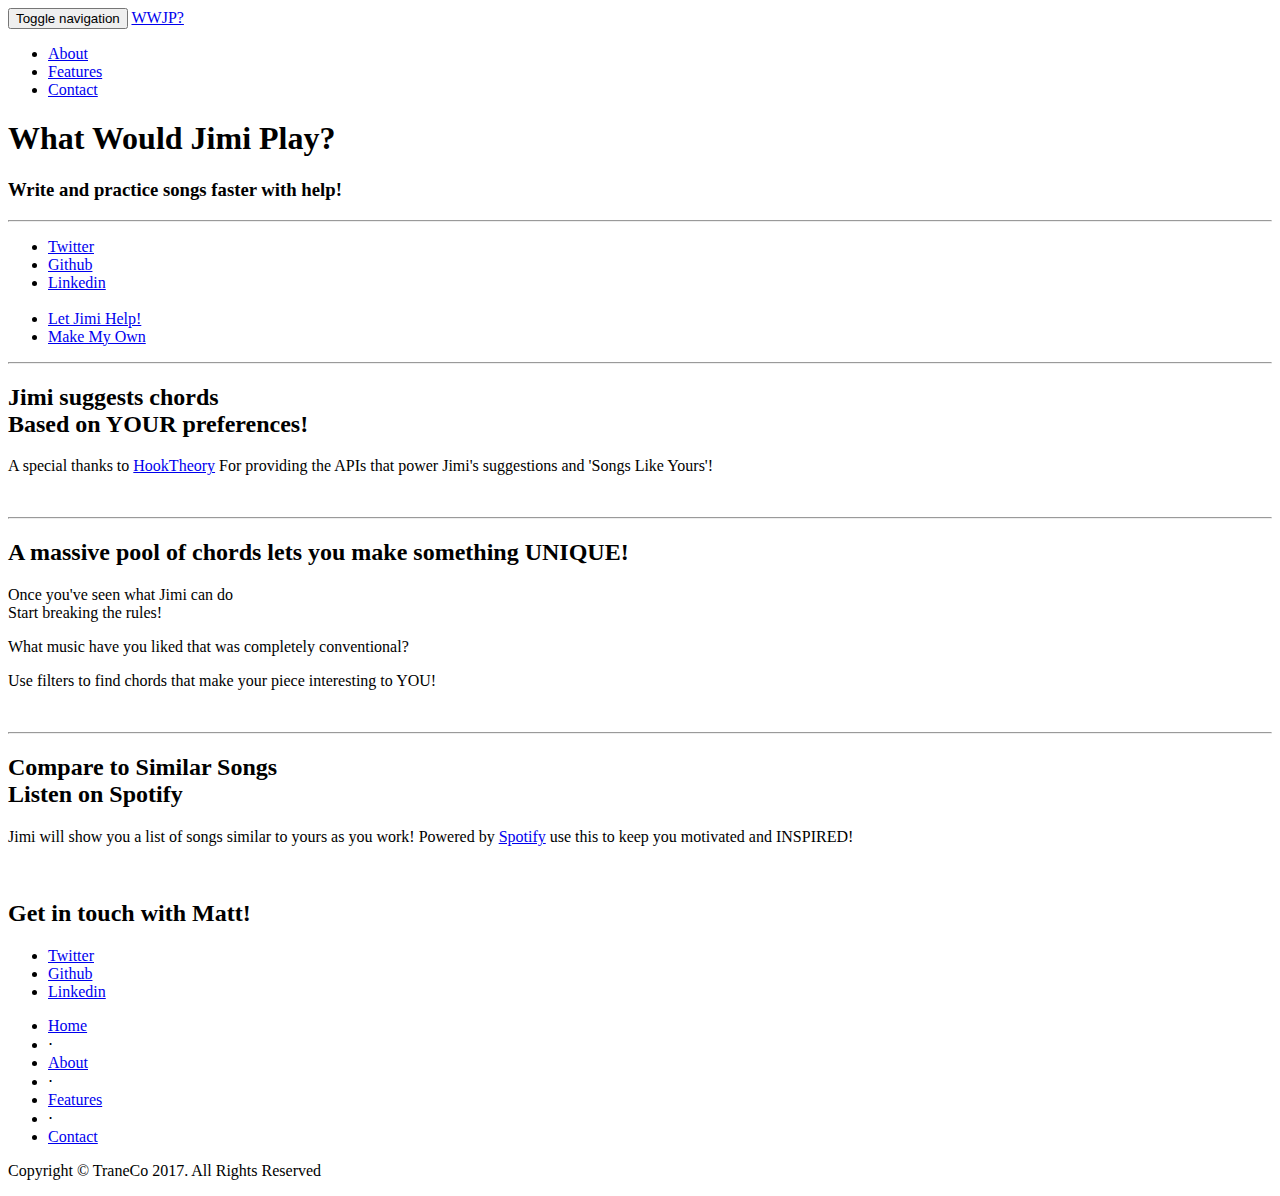
==== src/main/resources/static/index.html @ 4856ac0b "more fixes" ====
<!DOCTYPE html>
<html lang="en">

<head>

    <meta charset="utf-8">
    <meta http-equiv="X-UA-Compatible" content="IE=edge">
    <meta name="viewport" content="width=device-width, initial-scale=1">
    <meta name="description" content="">
    <meta name="author" content="">

    <title>WWJP? Assisted Songwriting and Practice Tools! </title>

    <!-- Bootstrap Core CSS -->
    <link href="css/bootstrap.min.css" rel="stylesheet">
    <!-- Custom CSS -->
    <link href="css/landing-page.css" rel="stylesheet">
    <!-- Custom Fonts -->
    <link href="font-awesome/css/font-awesome.min.css" rel="stylesheet" type="text/css">
    <link href="https://fonts.googleapis.com/css?family=Lato:300,400,700,300italic,400italic,700italic" rel="stylesheet" type="text/css">
</head>

<body>

    <!-- Navigation -->
    <nav class="navbar navbar-default navbar-fixed-top topnav" role="navigation">
        <div class="container topnav">
            <!-- Brand and toggle get grouped for better mobile display -->
            <div class="navbar-header">
                <button type="button" class="navbar-toggle" data-toggle="collapse" data-target="#bs-example-navbar-collapse-1">
                    <span class="sr-only">Toggle navigation</span>
                    <span class="icon-bar"></span>
                    <span class="icon-bar"></span>
                    <span class="icon-bar"></span>
                </button>
                <a class="navbar-brand topnav" href="#">WWJP?</a>
            </div>
            <!-- Collect the nav links, forms, and other content for toggling -->
            <div class="collapse navbar-collapse" id="bs-example-navbar-collapse-1">
                <ul class="nav navbar-nav navbar-right">
                    <li>
                        <a href="/project">About</a>
                    </li>
                    <li>
                        <a href="#features">Features</a>
                    </li>
                    <li>
                        <a href="#contact">Contact</a>
                    </li>
                </ul>
            </div>
            <!-- /.navbar-collapse -->
        </div>
        <!-- /.container -->
    </nav>


    <!-- Header -->
    <a name="about"></a>
    <div class="intro-header">
        <div class="container">

            <div class="row">
                <div class="col-lg-12">
                    <div class="intro-message">
                        <h1>What Would Jimi Play?</h1>
                        <h3>Write and practice songs faster with help!</h3>
                        <hr class="intro-divider">
                        <ul class="list-inline intro-social-buttons">
                            <li>
                                <a href="https://twitter.com/MattyTrane" class="btn btn-default btn-lg"><i class="fa fa-twitter fa-fw"></i> <span class="network-name">Twitter</span></a>
                            </li>
                            <li>
                                <a href="https://github.com/matto483" class="btn btn-default btn-lg"><i class="fa fa-github fa-fw"></i> <span class="network-name">Github</span></a>
                            </li>
                            <li>
                                <a href="https://www.linkedin.com/in/matt-germeyer-988b8383/" class="btn btn-default btn-lg"><i class="fa fa-linkedin fa-fw"></i> <span class="network-name">Linkedin</span></a>
                            </li>
                            <br/>
                            <li>
                                <a href="/project" class="btn btn-primary btn-lg" role="button" aria-disabled="true">Let Jimi Help!</a>
                            </li>
                            <li>
                                <a href="/projectMe" class="btn btn-danger btn-lg disabled" role="button" aria-disabled="true">Make My Own</a>
                            </li>
                        </ul>
                    </div>
                </div>
            </div>

        </div>
        <!-- /.container -->

    </div>
    <!-- /.intro-header -->

    <!-- Page Content -->

	<a  name="features"></a>
    <div class="content-section-a">

        <div class="container">
            <div class="row">
                <div class="col-lg-5 col-sm-4">
                    <hr class="section-heading-spacer">
                    <div class="clearfix"></div>
                    <h2 class="section-heading">Jimi suggests chords<br>Based on YOUR preferences!</h2>
                    <p class="lead">A special thanks to <a target="_blank" href="hooktheory.com/">HookTheory</a> For providing the APIs that power Jimi's suggestions and 'Songs Like Yours'!</p>
                </div>
                <div class="col-lg-5 col-lg-offset-2 col-sm-6">
                    <img class="img-responsive" src="img/watercolorJimi.jpg" alt="">
                </div>
            </div>

        </div>
        <!-- /.container -->

    </div>
    <!-- /.content-section-a -->

    <div class="content-section-b">

        <div class="container">

            <div class="row">
                <div class="col-lg-5 col-lg-offset-1 col-sm-push-5  col-sm-4">
                    <hr class="section-heading-spacer">
                    <div class="clearfix"></div>
                    <h2 class="section-heading">A massive pool of chords lets you make something UNIQUE!</h2>
                    <p class="lead">Once you've seen what Jimi can do  <br> Start breaking the rules! </p>

                    <p class="lead">What music have you liked that was completely conventional? </p>
                    <p class="lead">Use filters to find chords that make your piece interesting to YOU! </p>

                </div>
                <div class="col-lg-4 col-sm-pull-6  col-sm-7">
                    <img class="img-responsive" src="img/Page.jpg" alt="">
                </div>
            </div>

        </div>
        <!-- /.container -->

    </div>
    <!-- /.content-section-b -->

    <div class="content-section-a">

        <div class="container">

            <div class="row">
                <div class="col-lg-5 col-sm-6">
                    <hr class="section-heading-spacer">
                    <div class="clearfix"></div>
                    <h2 class="section-heading">Compare to Similar Songs<br>Listen on Spotify</h2>
                    <p class="lead">Jimi will show you a list of songs similar to yours as you work!  Powered by <a target="_blank" href="http://www.google.com/fonts">Spotify</a> use this to keep you motivated and INSPIRED! </p>
                </div>
                <div class="col-lg-5 col-lg-offset-2 col-sm-6">
                    <img class="img-responsive" src="img/Vinyl.jpg" alt="">
                </div>
            </div>

        </div>
        <!-- /.container -->

    </div>
    <!-- /.content-section-a -->

	<a  name="contact"></a>
    <div class="banner">

        <div class="container">

            <div class="row">
                <div class="col-lg-6">
                    <h2>Get in touch with Matt!</h2>
                </div>
                <div class="col-lg-6">
                    <ul class="list-inline banner-social-buttons">
                        <li>
                            <a href="https://twitter.com/MattyTrane" class="btn btn-default btn-lg"><i class="fa fa-twitter fa-fw"></i> <span class="network-name">Twitter</span></a>
                        </li>
                        <li>
                            <a href="https://github.com/matto483" class="btn btn-default btn-lg"><i class="fa fa-github fa-fw"></i> <span class="network-name">Github</span></a>
                        </li>
                        <li>
                            <a href="https://www.linkedin.com/in/matt-germeyer-988b8383/" class="btn btn-default btn-lg"><i class="fa fa-linkedin fa-fw"></i> <span class="network-name">Linkedin</span></a>
                        </li>
                    </ul>
                </div>
            </div>

        </div>
        <!-- /.container -->

    </div>
    <!-- /.banner -->

    <!-- Footer -->
    <footer>
        <div class="container">
            <div class="row">
                <div class="col-lg-12">
                    <ul class="list-inline">
                        <li>
                            <a href="#">Home</a>
                        </li>
                        <li class="footer-menu-divider">&sdot;</li>
                        <li>
                            <a href="#about">About</a>
                        </li>
                        <li class="footer-menu-divider">&sdot;</li>
                        <li>
                            <a href="#features">Features</a>
                        </li>
                        <li class="footer-menu-divider">&sdot;</li>
                        <li>
                            <a href="#contact">Contact</a>
                        </li>
                    </ul>
                    <p class="copyright text-muted small">Copyright &copy; TraneCo 2017. All Rights Reserved</p>
                </div>
            </div>
        </div>
    </footer>

    <!-- jQuery -->
    <script src="js/jquery.js"></script>

    <!-- Bootstrap Core JavaScript -->
    <script src="js/bootstrap.min.js"></script>

</body>

</html>
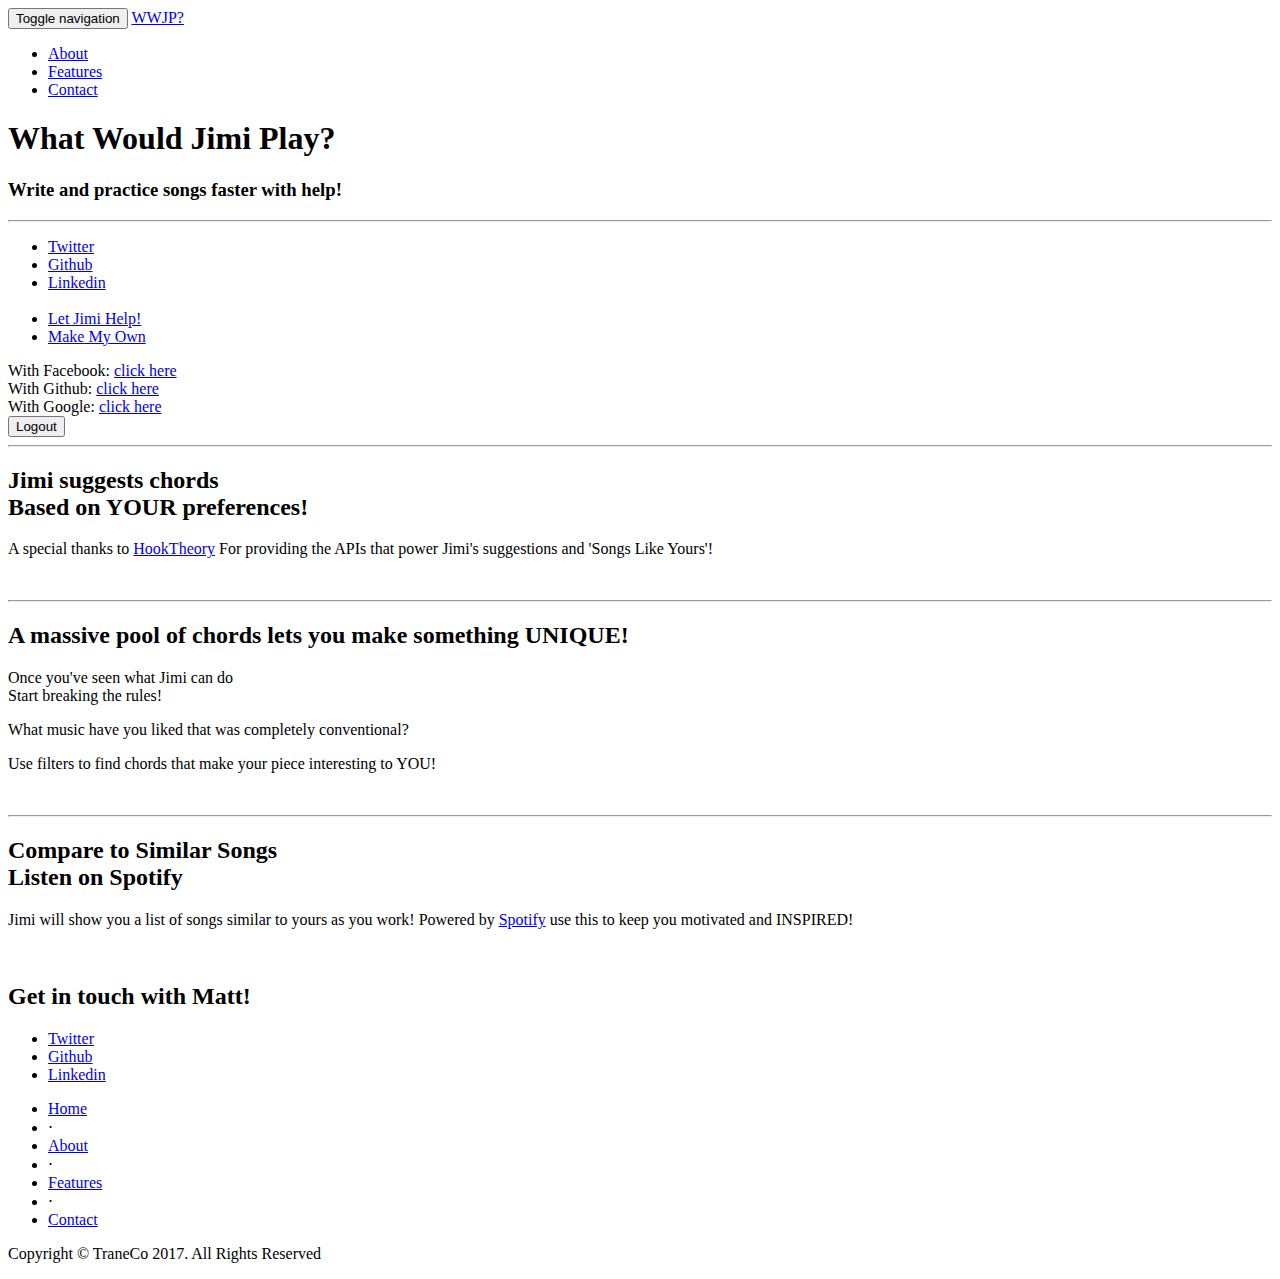
==== commit a4277306: "social login - Facebook" ====
--- a/src/main/resources/static/index.html
+++ b/src/main/resources/static/index.html
@@ -96,6 +96,23 @@
 
     <!-- Page Content -->
 
+    <div class="container">
+        <div>
+            With Facebook: <a href="/login/facebook">click here</a>
+        </div>
+        <div>
+            With Github: <a href="/login/github">click here</a>
+        </div>
+        <div>
+            With Google: <a href="/login/google">click here</a>
+        </div>
+        <div>
+            <form action="/logout" method="post">
+                <input type="submit" value="Logout"/>
+            </form>
+        </div>
+    </div>
+
 	<a  name="features"></a>
     <div class="content-section-a">
 
@@ -231,5 +248,4 @@
     <script src="js/bootstrap.min.js"></script>
 
 </body>
-
 </html>
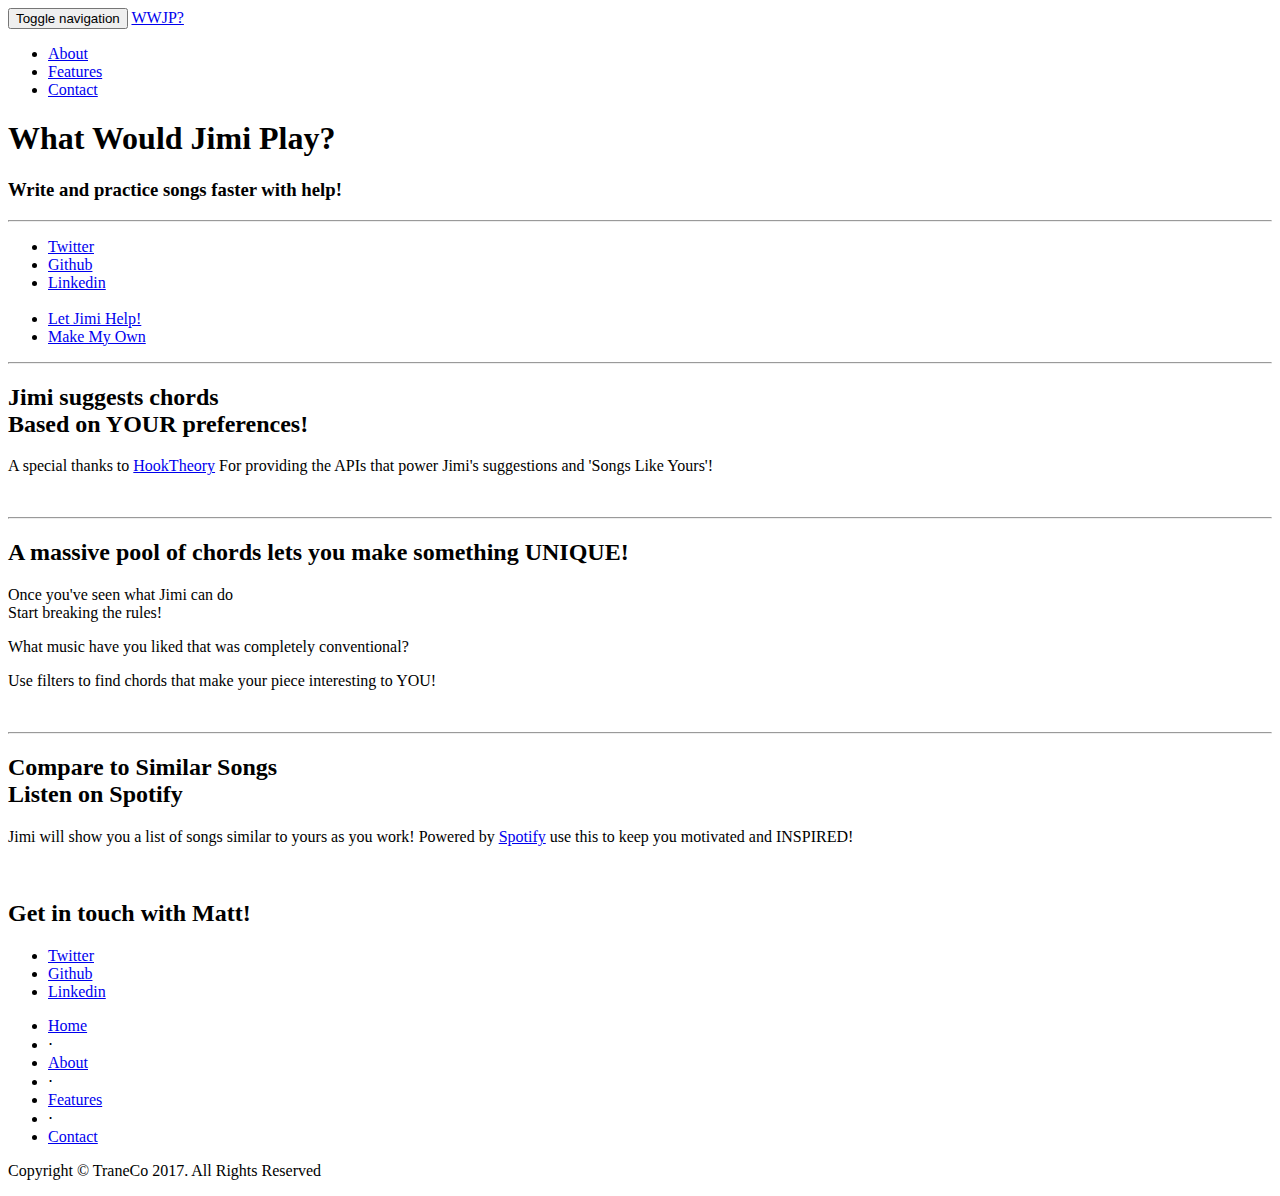
==== commit 2460e061: "socialLogin finished" ====
--- a/src/main/resources/static/index.html
+++ b/src/main/resources/static/index.html
@@ -53,8 +53,7 @@
         </div>
         <!-- /.container -->
     </nav>
-
-
+    
     <!-- Header -->
     <a name="about"></a>
     <div class="intro-header">
@@ -96,22 +95,7 @@
 
     <!-- Page Content -->
 
-    <div class="container">
-        <div>
-            With Facebook: <a href="/login/facebook">click here</a>
-        </div>
-        <div>
-            With Github: <a href="/login/github">click here</a>
-        </div>
-        <div>
-            With Google: <a href="/login/google">click here</a>
-        </div>
-        <div>
-            <form action="/logout" method="post">
-                <input type="submit" value="Logout"/>
-            </form>
-        </div>
-    </div>
+
 
 	<a  name="features"></a>
     <div class="content-section-a">
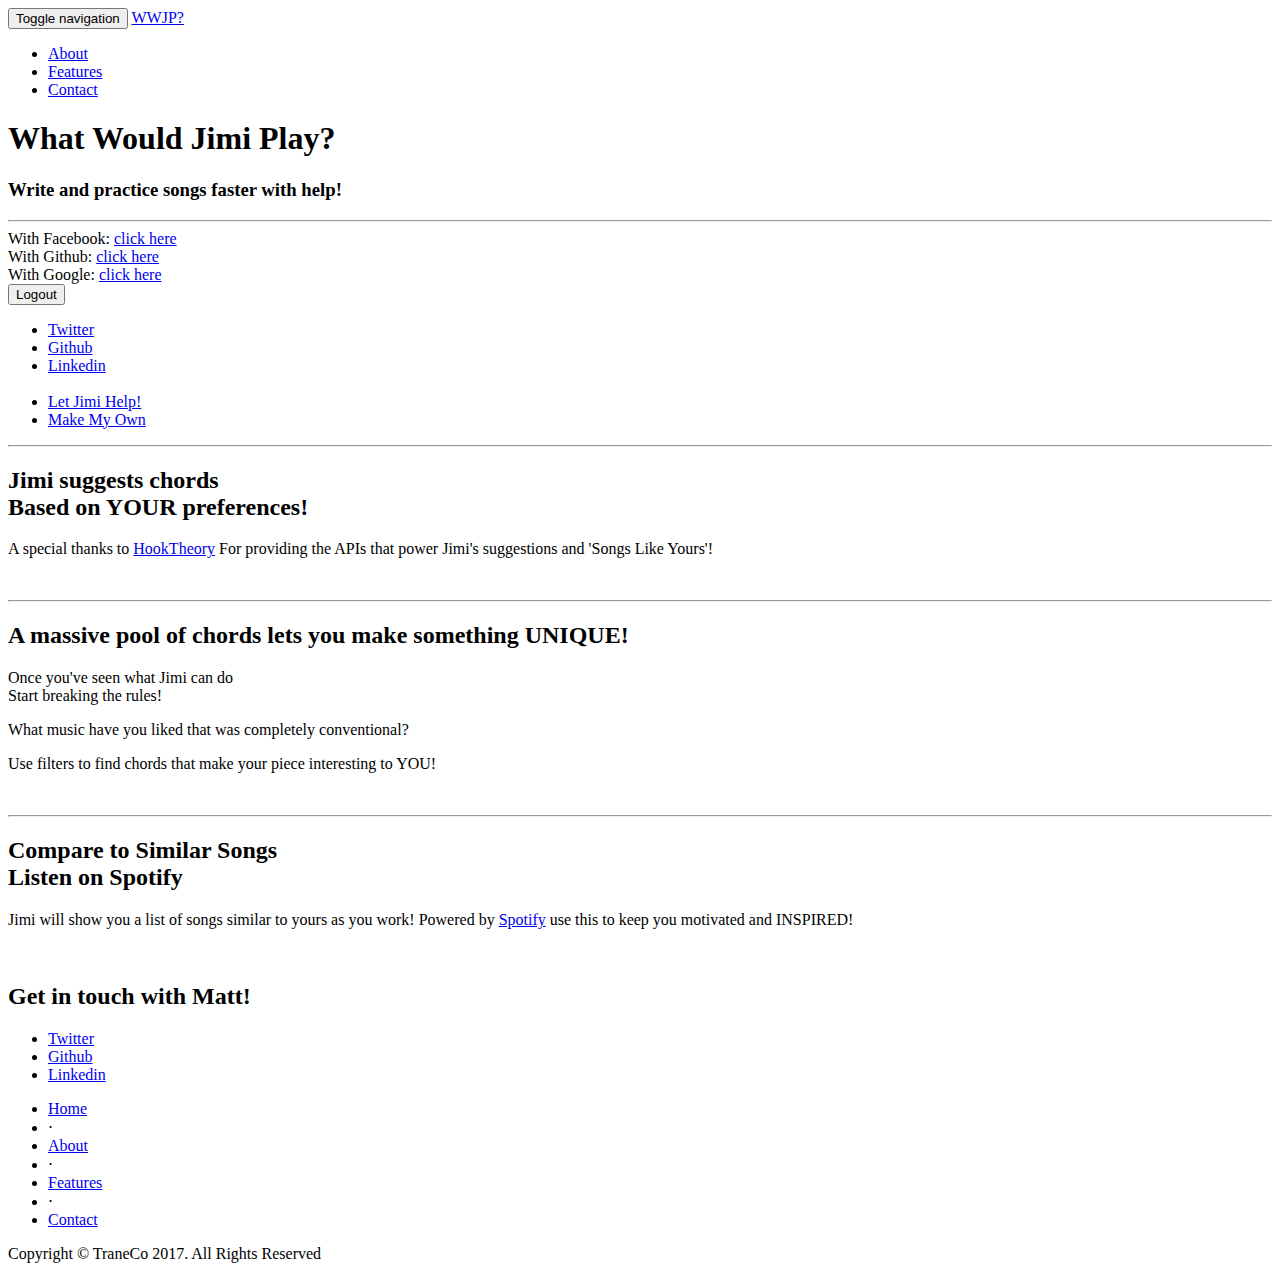
==== commit b6d74456: "name edit" ====
--- a/src/main/resources/static/index.html
+++ b/src/main/resources/static/index.html
@@ -53,7 +53,7 @@
         </div>
         <!-- /.container -->
     </nav>
-    
+
     <!-- Header -->
     <a name="about"></a>
     <div class="intro-header">
@@ -65,6 +65,23 @@
                         <h1>What Would Jimi Play?</h1>
                         <h3>Write and practice songs faster with help!</h3>
                         <hr class="intro-divider">
+                        <div class="container">
+                            <div>
+                                With Facebook: <a href="/login/facebook">click here</a>
+                            </div>
+                            <div>
+                                With Github: <a href="/login/github">click here</a>
+                            </div>
+                            <div>
+                                With Google: <a href="/login/google">click here</a>
+                            </div>
+                            <div>
+                                <form action="/logout" method="post">
+                                    <input type="submit" value="Logout"/>
+                                </form>
+                            </div>
+                        </div>
+
                         <ul class="list-inline intro-social-buttons">
                             <li>
                                 <a href="https://twitter.com/MattyTrane" class="btn btn-default btn-lg"><i class="fa fa-twitter fa-fw"></i> <span class="network-name">Twitter</span></a>
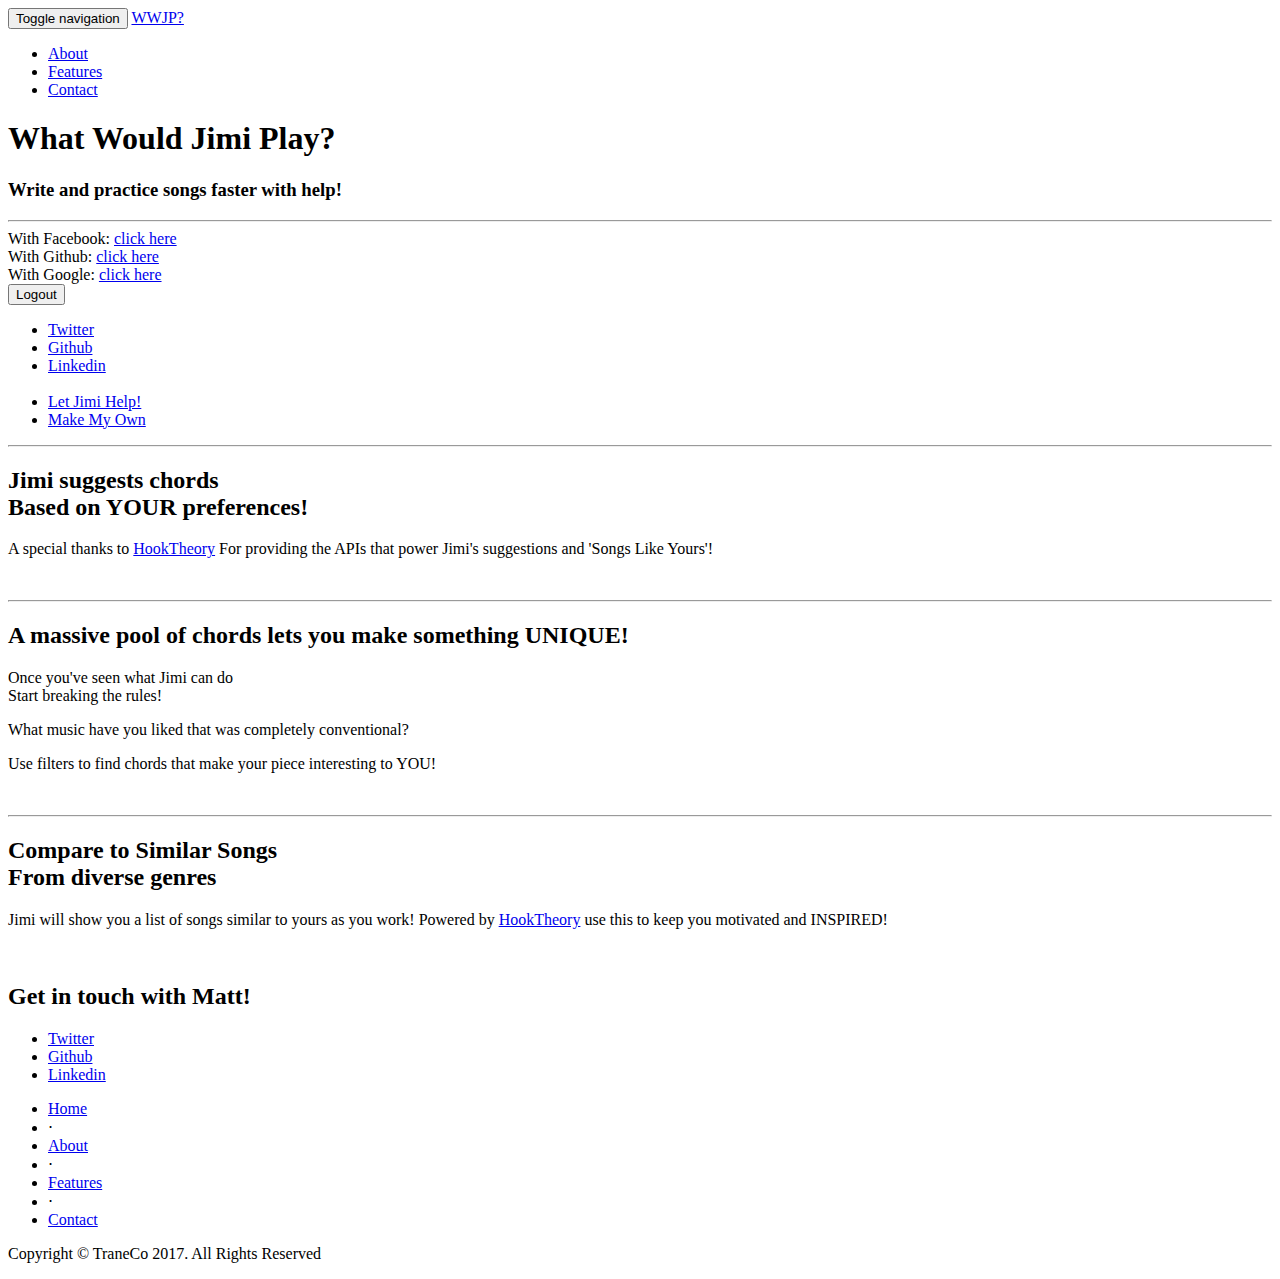
==== commit 16a4f340: "two page app" ====
--- a/src/main/resources/static/index.html
+++ b/src/main/resources/static/index.html
@@ -94,7 +94,7 @@
                             </li>
                             <br/>
                             <li>
-                                <a href="/project" class="btn btn-primary btn-lg" role="button" aria-disabled="true">Let Jimi Help!</a>
+                                <a href="project/key" class="btn btn-primary btn-lg" role="button" aria-disabled="true">Let Jimi Help!</a>
                             </li>
                             <li>
                                 <a href="/projectMe" class="btn btn-danger btn-lg disabled" role="button" aria-disabled="true">Make My Own</a>
@@ -170,8 +170,8 @@
                 <div class="col-lg-5 col-sm-6">
                     <hr class="section-heading-spacer">
                     <div class="clearfix"></div>
-                    <h2 class="section-heading">Compare to Similar Songs<br>Listen on Spotify</h2>
-                    <p class="lead">Jimi will show you a list of songs similar to yours as you work!  Powered by <a target="_blank" href="http://www.google.com/fonts">Spotify</a> use this to keep you motivated and INSPIRED! </p>
+                    <h2 class="section-heading">Compare to Similar Songs<br>From diverse genres</h2>
+                    <p class="lead">Jimi will show you a list of songs similar to yours as you work!  Powered by <a target="_blank" href="https://www.hooktheory.com/site">HookTheory</a> use this to keep you motivated and INSPIRED! </p>
                 </div>
                 <div class="col-lg-5 col-lg-offset-2 col-sm-6">
                     <img class="img-responsive" src="img/Vinyl.jpg" alt="">
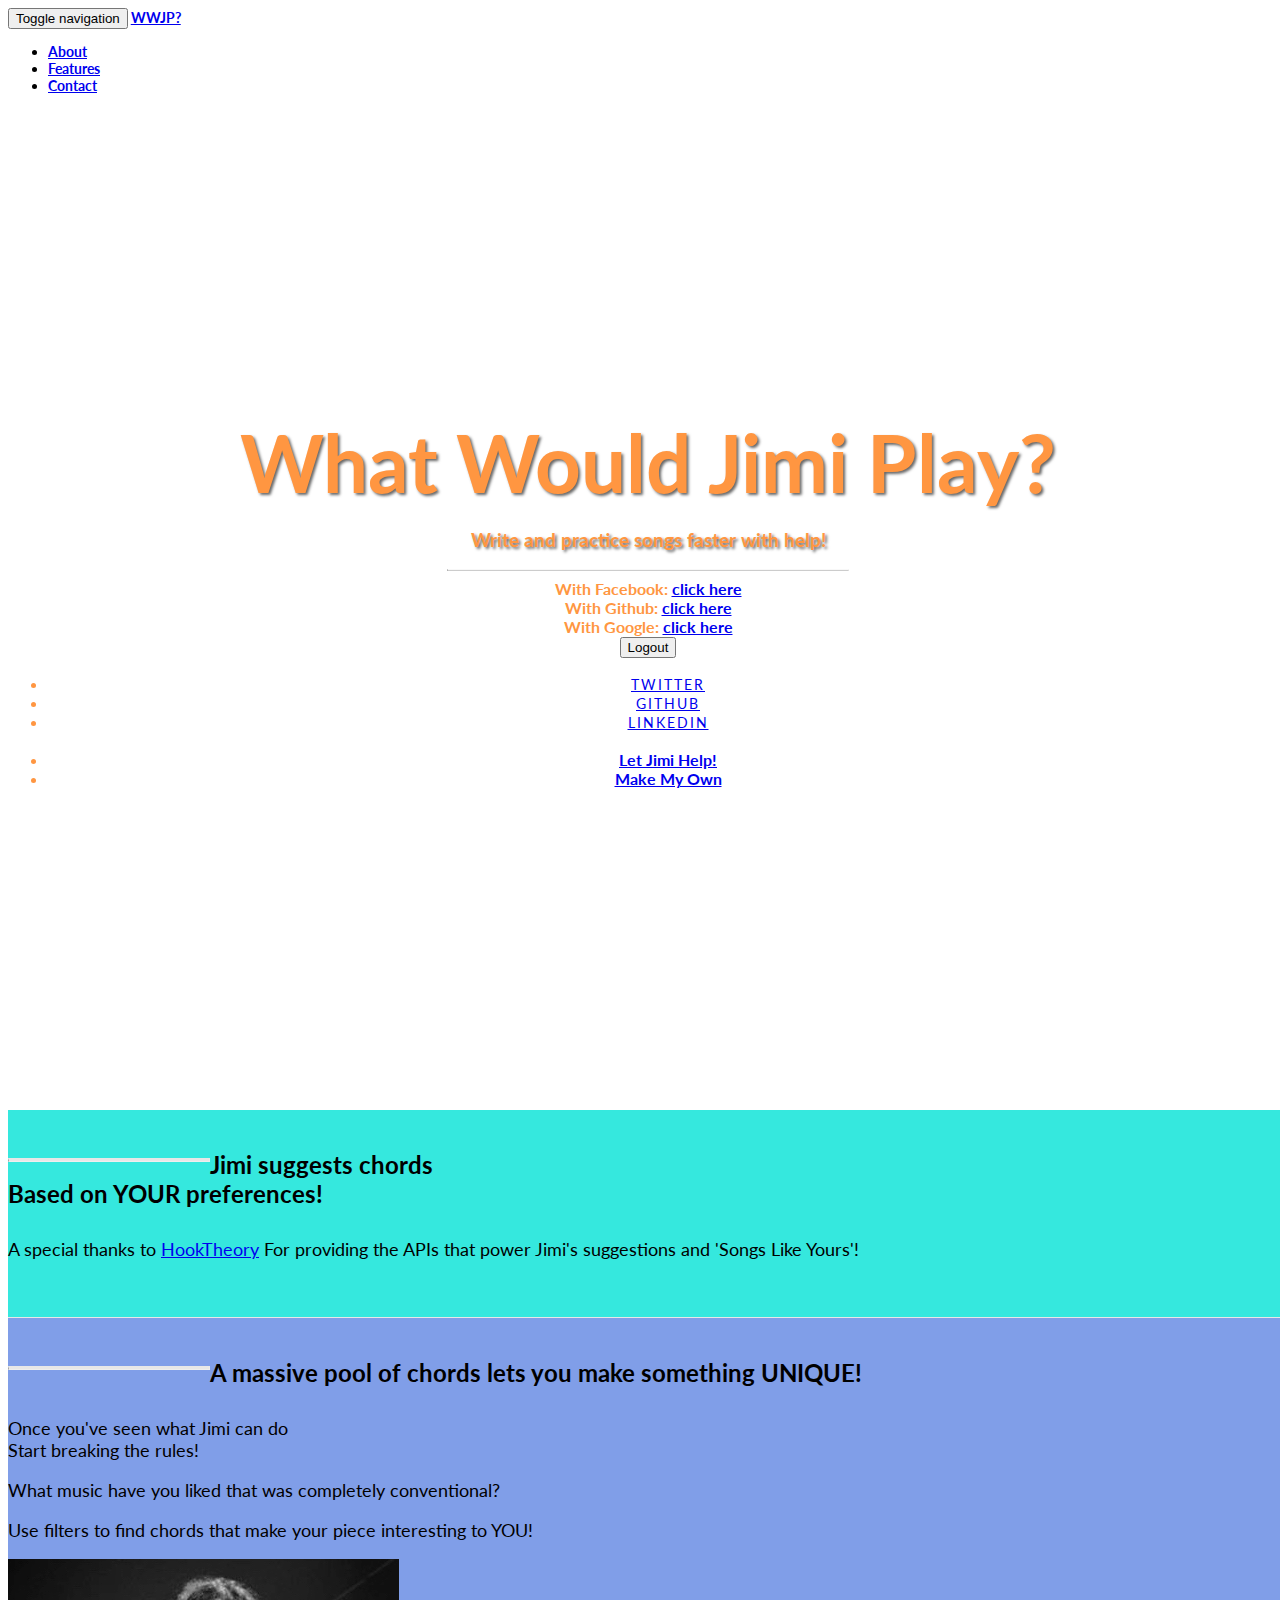
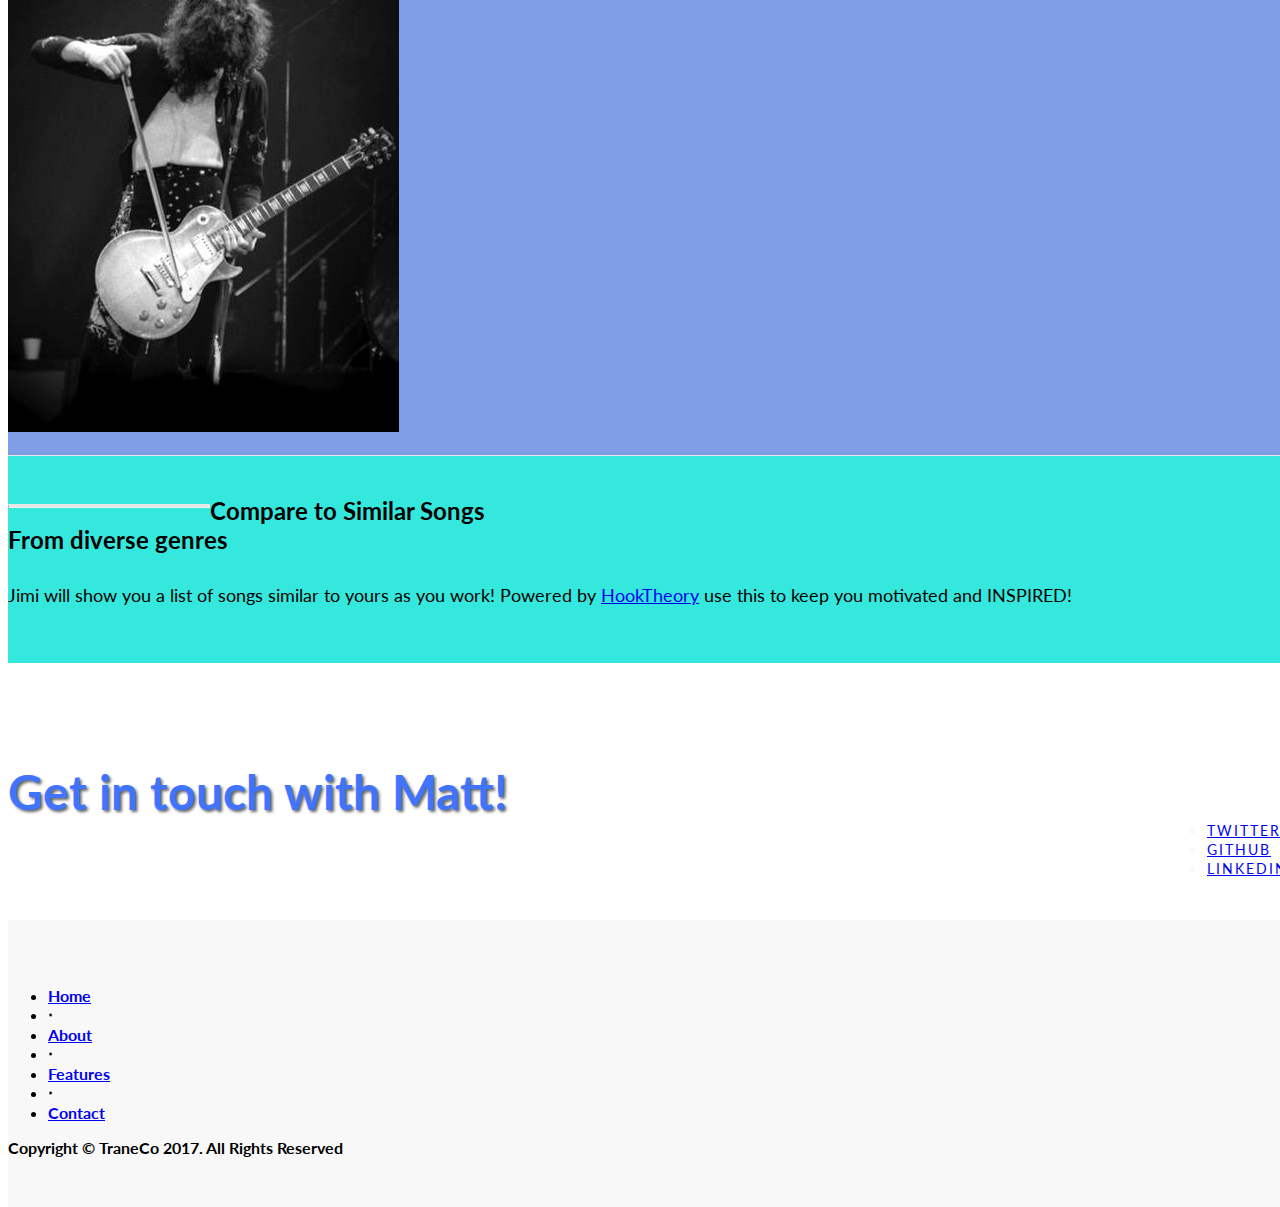
==== commit f8297f16: "hmmm" ====
--- a/src/main/resources/static/index.html
+++ b/src/main/resources/static/index.html
@@ -152,7 +152,7 @@
 
                 </div>
                 <div class="col-lg-4 col-sm-pull-6  col-sm-7">
-                    <img class="img-responsive" src="img/Page.jpg" alt="">
+                    <img class="img-responsive" src="img/Page2.jpg" alt="">
                 </div>
             </div>
 
--- a/src/main/resources/static/css/landing-page.css
+++ b/src/main/resources/static/css/landing-page.css
@@ -0,0 +1,174 @@
+/*
+ * Start Bootstrap - Landing Page (http://startbootstrap.com/)
+ * Copyright 2013-2016 Start Bootstrap
+ * Licensed under MIT (https://github.com/BlackrockDigital/startbootstrap/blob/gh-pages/LICENSE)
+ */
+
+body,
+html {
+    width: 100%;
+    height: 100%;
+}
+
+body,
+h1,
+h2,
+h3,
+h4,
+h5,
+h6 {
+    font-family: "Lato","Helvetica Neue",Helvetica,Arial,sans-serif;
+    font-weight: 700;
+}
+
+.topnav {
+    font-size: 14px;
+}
+
+.lead {
+    font-size: 18px;
+    font-weight: 400;
+}
+
+.intro-header {
+    padding-top: 50px; /* If you're making other pages, make sure there is 50px of padding to make sure the navbar doesn't overlap content! */
+    padding-bottom: 50px;
+    text-align: center;
+    color: #FF9641;
+    background: url(../img/ArtisticHendrix.jpg) no-repeat center center;
+    background-size: cover;
+}
+
+.intro-message {
+    position: relative;
+    padding-top: 20%;
+    padding-bottom: 20%;
+}
+
+.intro-message > h1 {
+    margin: 0;
+    text-shadow: 2px 2px 3px rgba(0,0,0,0.6);
+    font-size: 5em;
+}
+
+.intro-divider {
+    width: 400px;
+    border-top: 1px solid #f8f8f8;
+    border-bottom: 1px solid rgba(0,0,0,0.2);
+}
+
+.intro-message > h3 {
+    text-shadow: 2px 2px 3px rgba(0,0,0,0.6);
+}
+
+@media(max-width:767px) {
+    .intro-message {
+        padding-bottom: 15%;
+    }
+
+    .intro-message > h1 {
+        font-size: 3em;
+    }
+
+    ul.intro-social-buttons > li {
+        display: block;
+        margin-bottom: 20px;
+        padding: 0;
+    }
+
+    ul.intro-social-buttons > li:last-child {
+        margin-bottom: 0;
+    }
+
+    .intro-divider {
+        width: 100%;
+    }
+}
+
+.network-name {
+    text-transform: uppercase;
+    font-size: 14px;
+    font-weight: 400;
+    letter-spacing: 2px;
+}
+
+.content-section-a {
+    padding: 20px 0;
+    background-color: #35E8DE;
+}
+
+.content-section-b {
+    padding: 20px 0;
+    border-top: 1px solid #e7e7e7;
+    border-bottom: 1px solid #e7e7e7;
+    background-color: #809EE8;
+    /*opacity: .85;*/
+}
+
+.section-heading {
+    margin-bottom: 30px;
+}
+
+.section-heading-spacer {
+    float: left;
+    width: 200px;
+    border-top: 3px solid #e7e7e7;
+}
+
+.banner {
+    padding: 100px 0;
+    color: #f8f8f8;
+    background: url(../img/banner-bg.jpg) no-repeat center center;
+    background-size: cover;
+}
+
+.banner h2 {
+  color: #4074FF;
+    margin: 0;
+    text-shadow: 2px 2px 3px rgba(0,0,0,0.6);
+    font-size: 3em;
+}
+
+.banner ul {
+    margin-bottom: 0;
+}
+
+.banner-social-buttons {
+    float: right;
+    margin-top: 0;
+}
+
+@media(max-width:1199px) {
+    ul.banner-social-buttons {
+        float: left;
+        margin-top: 15px;
+    }
+}
+
+@media(max-width:767px) {
+    .banner h2 {
+        margin: 0;
+        text-shadow: 2px 2px 3px rgba(0,0,0,0.6);
+        font-size: 3em;
+    }
+
+    ul.banner-social-buttons > li {
+        display: block;
+        margin-bottom: 20px;
+        padding: 0;
+    }
+
+    ul.banner-social-buttons > li:last-child {
+        margin-bottom: 0;
+    }
+}
+
+footer {
+    padding: 50px 0;
+    background-color: #f8f8f8;
+
+}
+
+p.copyright {
+    margin: 15px 0 0;
+}
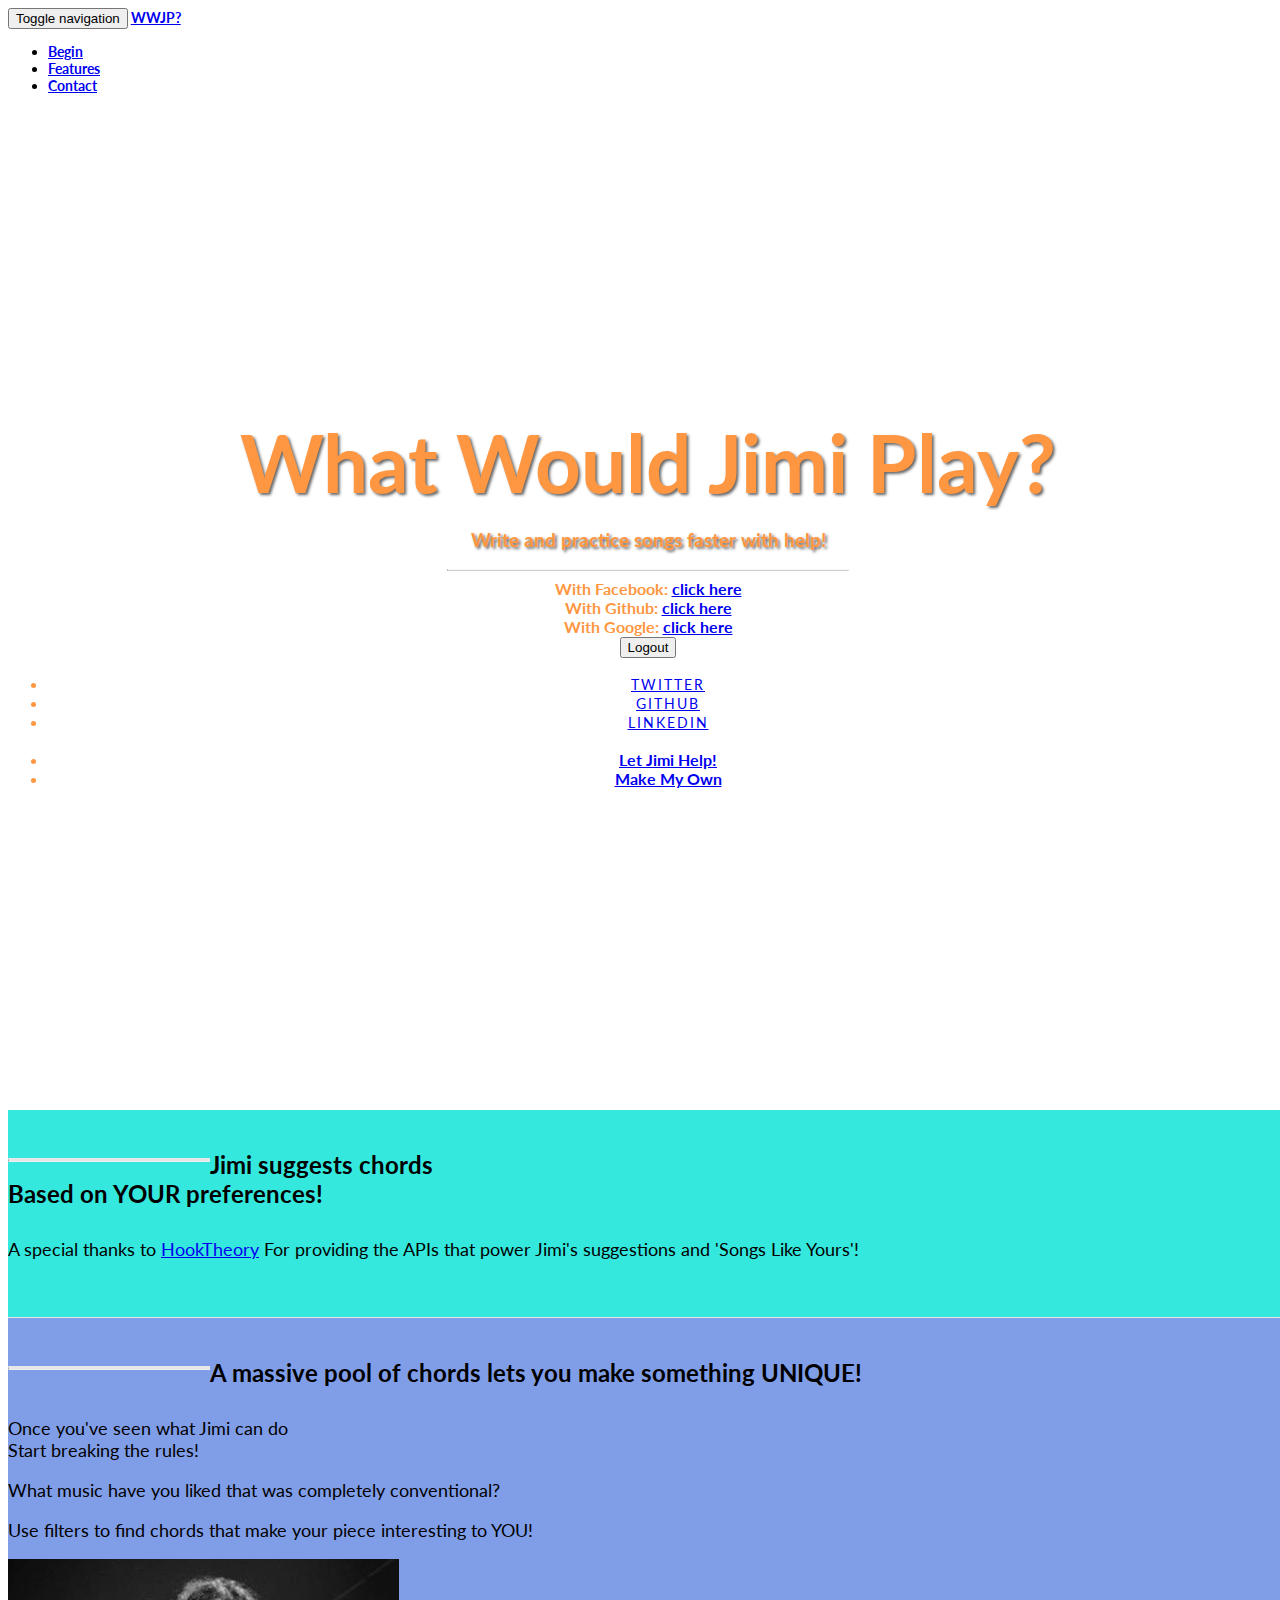
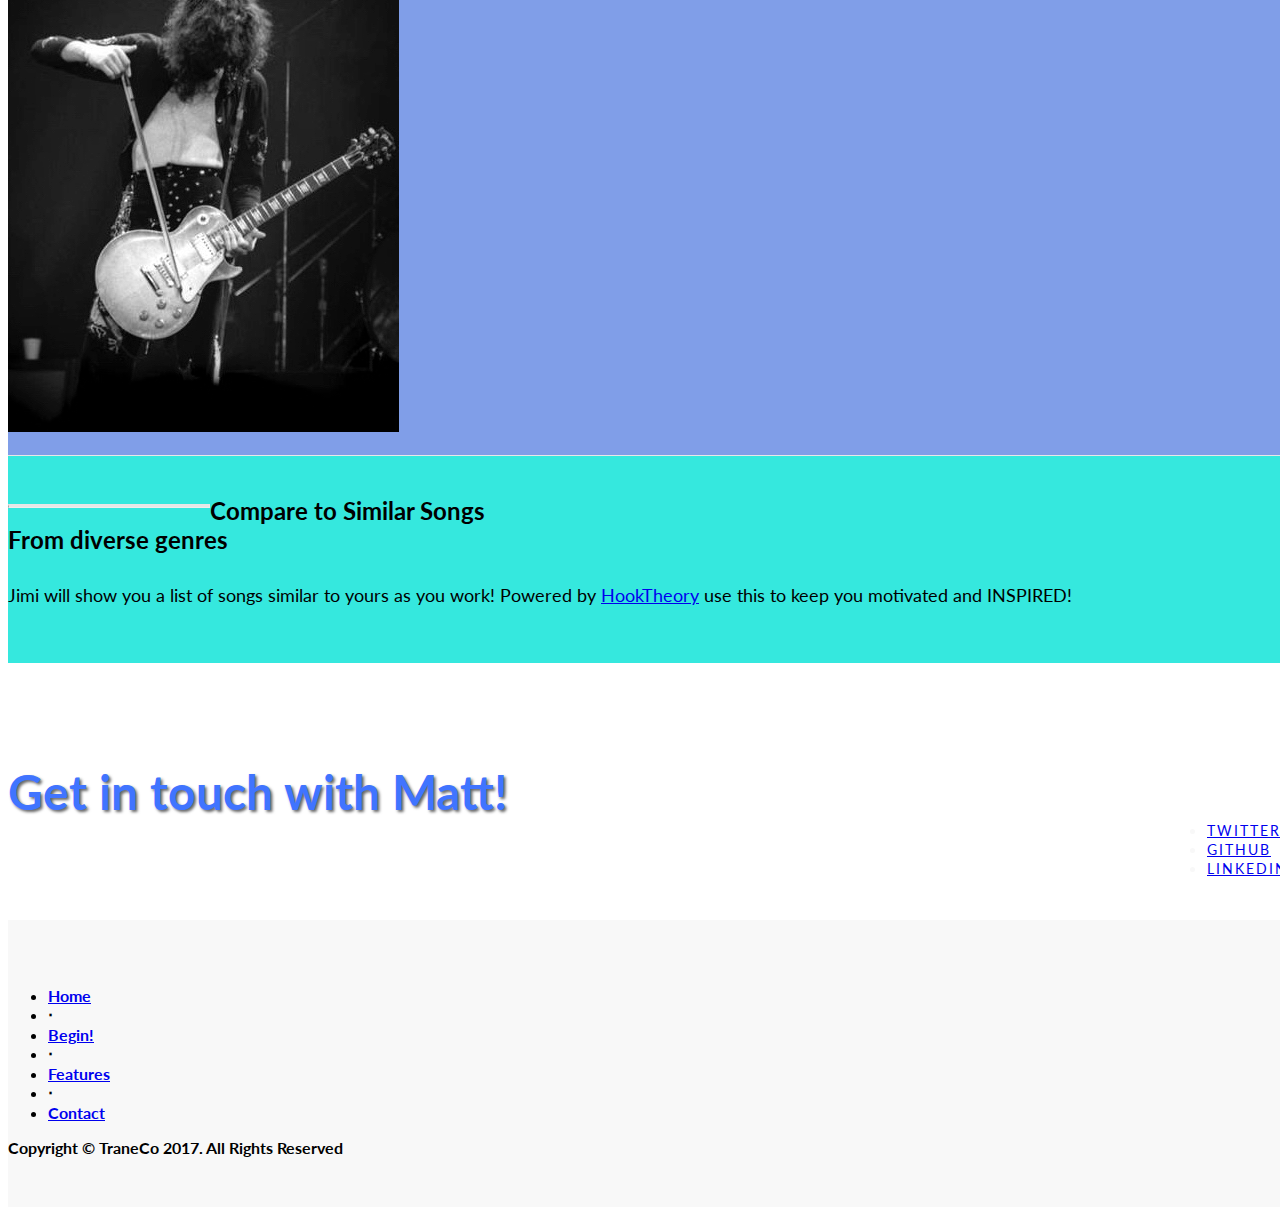
==== commit 8c182cb9: "navbar fixed" ====
--- a/src/main/resources/static/index.html
+++ b/src/main/resources/static/index.html
@@ -39,7 +39,7 @@
             <div class="collapse navbar-collapse" id="bs-example-navbar-collapse-1">
                 <ul class="nav navbar-nav navbar-right">
                     <li>
-                        <a href="/project">About</a>
+                        <a href="/project/key">Begin</a>
                     </li>
                     <li>
                         <a href="#features">Features</a>
@@ -225,7 +225,7 @@
                         </li>
                         <li class="footer-menu-divider">&sdot;</li>
                         <li>
-                            <a href="#about">About</a>
+                            <a href="/project/key">Begin!</a>
                         </li>
                         <li class="footer-menu-divider">&sdot;</li>
                         <li>
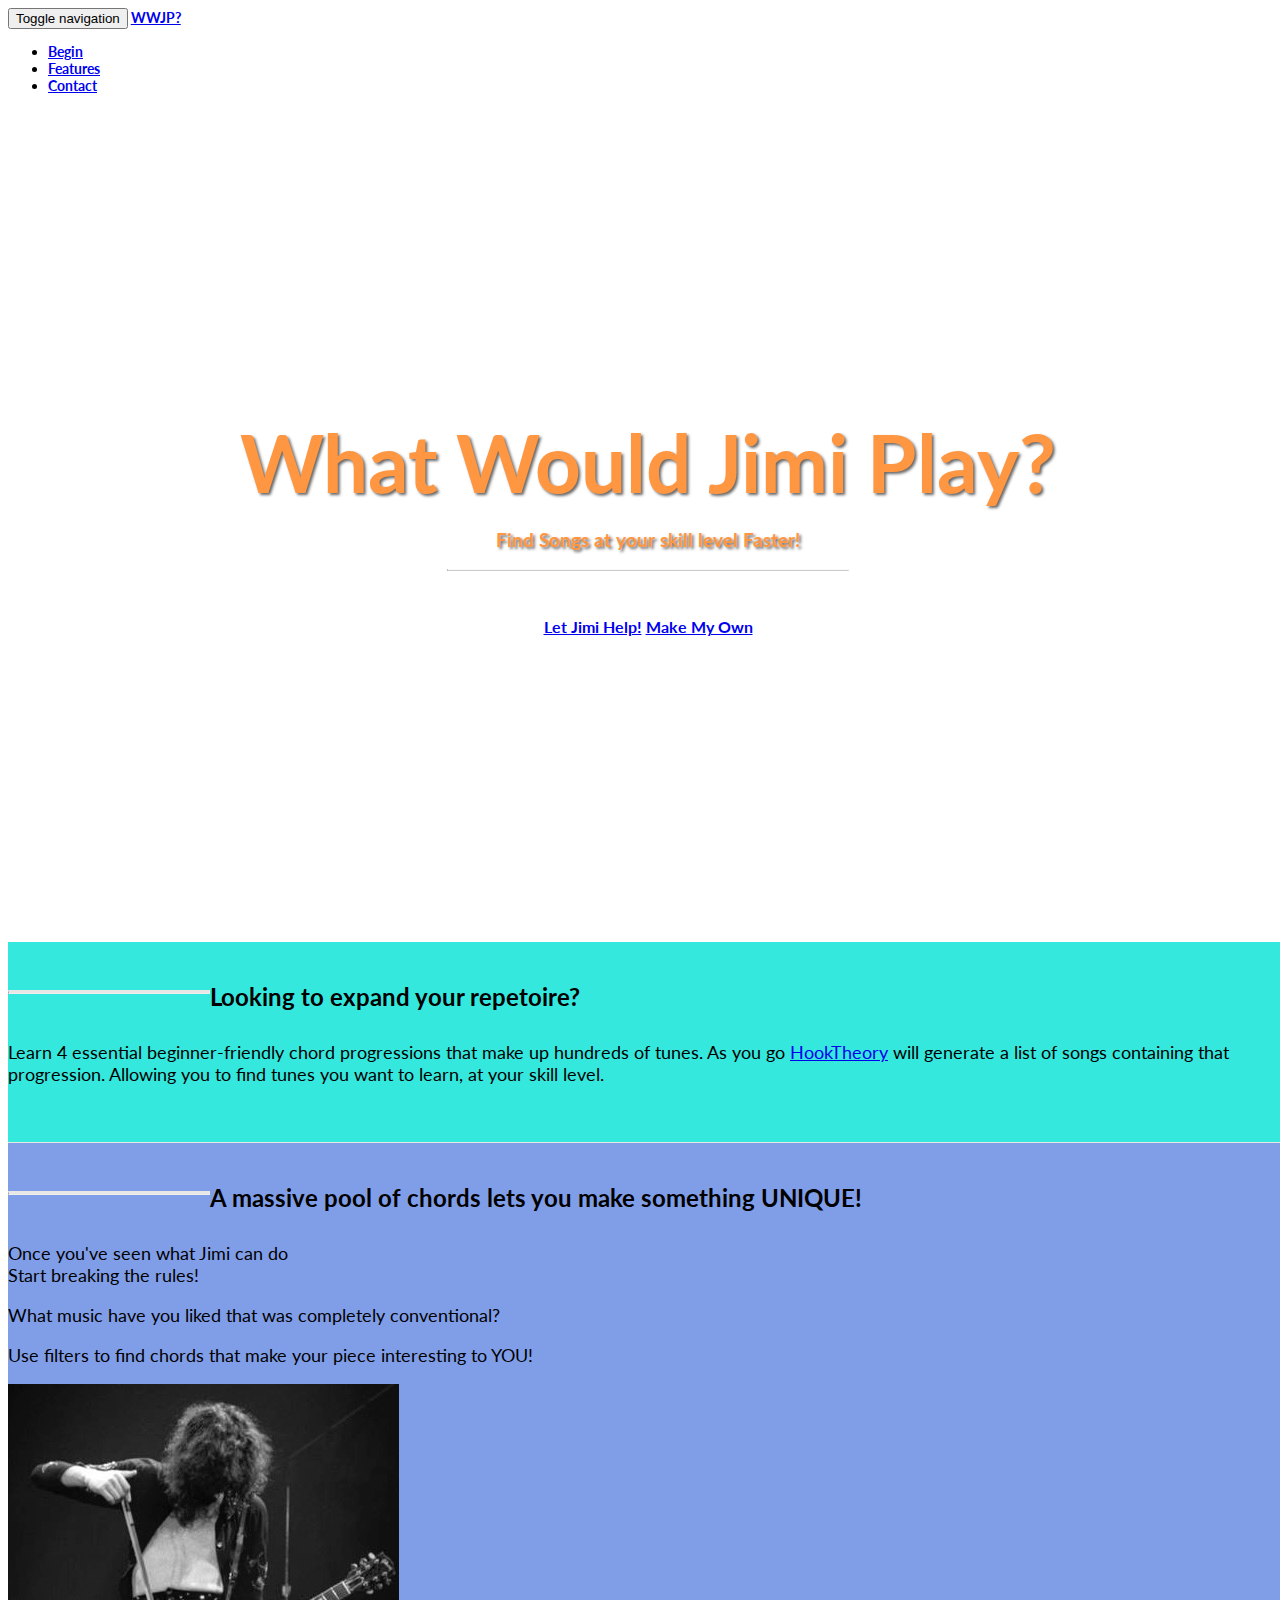
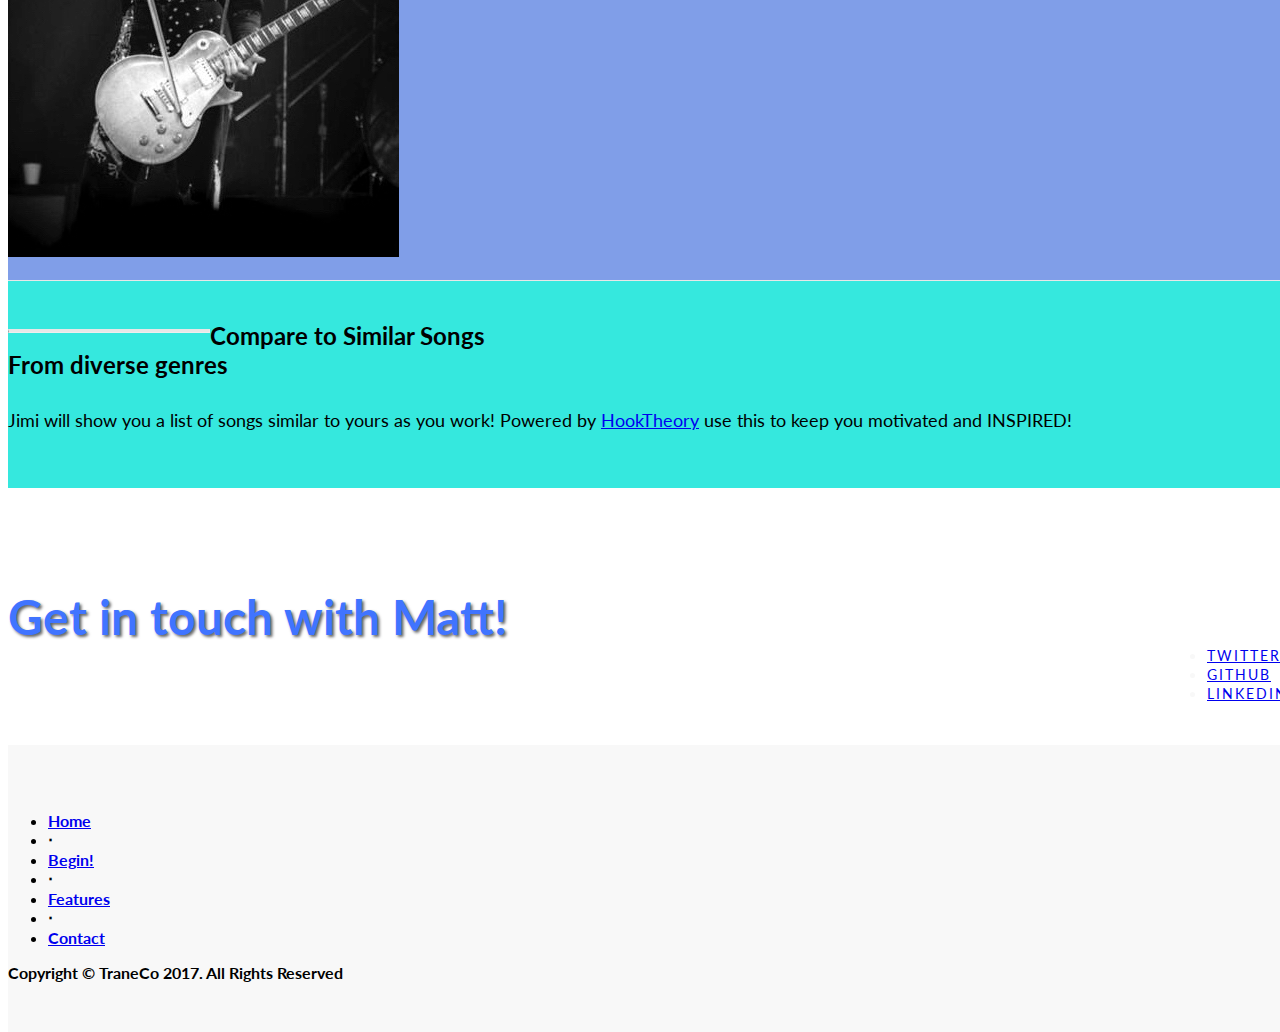
==== commit 3801d7e7: "cleanup and info dropdowns" ====
--- a/src/main/resources/static/index.html
+++ b/src/main/resources/static/index.html
@@ -17,236 +17,218 @@
     <link href="css/landing-page.css" rel="stylesheet">
     <!-- Custom Fonts -->
     <link href="font-awesome/css/font-awesome.min.css" rel="stylesheet" type="text/css">
-    <link href="https://fonts.googleapis.com/css?family=Lato:300,400,700,300italic,400italic,700italic" rel="stylesheet" type="text/css">
+    <link href="https://fonts.googleapis.com/css?family=Lato:300,400,700,300italic,400italic,700italic" rel="stylesheet"
+          type="text/css">
 </head>
 
 <body>
 
-    <!-- Navigation -->
-    <nav class="navbar navbar-default navbar-fixed-top topnav" role="navigation">
-        <div class="container topnav">
-            <!-- Brand and toggle get grouped for better mobile display -->
-            <div class="navbar-header">
-                <button type="button" class="navbar-toggle" data-toggle="collapse" data-target="#bs-example-navbar-collapse-1">
-                    <span class="sr-only">Toggle navigation</span>
-                    <span class="icon-bar"></span>
-                    <span class="icon-bar"></span>
-                    <span class="icon-bar"></span>
-                </button>
-                <a class="navbar-brand topnav" href="#">WWJP?</a>
-            </div>
-            <!-- Collect the nav links, forms, and other content for toggling -->
-            <div class="collapse navbar-collapse" id="bs-example-navbar-collapse-1">
-                <ul class="nav navbar-nav navbar-right">
-                    <li>
-                        <a href="/project/key">Begin</a>
-                    </li>
+<!-- Navigation -->
+<nav class="navbar navbar-default navbar-fixed-top topnav" role="navigation">
+    <div class="container topnav">
+        <!-- Brand and toggle get grouped for better mobile display -->
+        <div class="navbar-header">
+            <button type="button" class="navbar-toggle" data-toggle="collapse"
+                    data-target="#bs-example-navbar-collapse-1">
+                <span class="sr-only">Toggle navigation</span>
+                <span class="icon-bar"></span>
+                <span class="icon-bar"></span>
+                <span class="icon-bar"></span>
+            </button>
+            <a class="navbar-brand topnav" href="#">WWJP?</a>
+        </div>
+        <!-- Collect the nav links, forms, and other content for toggling -->
+        <div class="collapse navbar-collapse" id="bs-example-navbar-collapse-1">
+            <ul class="nav navbar-nav navbar-right">
+                <li>
+                    <a href="/project/key">Begin</a>
+                </li>
+                <li>
+                    <a href="#features">Features</a>
+                </li>
+                <li>
+                    <a href="#contact">Contact</a>
+                </li>
+            </ul>
+        </div>
+        <!-- /.navbar-collapse -->
+    </div>
+    <!-- /.container -->
+</nav>
+
+<!-- Header -->
+<a name="about"></a>
+<div class="intro-header">
+    <div class="container">
+
+        <div class="row">
+            <div class="col-lg-12">
+                <div class="intro-message">
+                    <h1>What Would Jimi Play?</h1>
+                    <h3>Find Songs at your skill level Faster!</h3>
+                    <hr class="intro-divider">
+                    <br/>
+                    <br/>
+                    <div class="btn-group-lg">
+                    <a href="project/key" class="btn btn-primary btn-lg btn-block" role="button" aria-disabled="true">Let Jimi
+                        Help!</a>
+
+                    <a href="/projectMe" class="btn btn-danger btn-lg disabled btn-block" role="button" aria-disabled="true">Make
+                        My Own</a>
+                    </div>
+
+                </div>
+            </div>
+        </div>
+
+    </div>
+    <!-- /.container -->
+
+</div>
+<!-- /.intro-header -->
+
+<!-- Page Content -->
+<a name="features"></a>
+<div class="content-section-a">
+
+    <div class="container">
+        <div class="row">
+            <div class="col-lg-5 col-sm-4">
+                <hr class="section-heading-spacer">
+                <div class="clearfix"></div>
+                <h2 class="section-heading">Looking to expand your repetoire?</h2>
+                <p class="lead">Learn 4 essential beginner-friendly chord progressions that make up hundreds of tunes.
+                    As you go <a target="https://www.hooktheory.com/" href="hooktheory.com/">HookTheory</a> will
+                    generate a list of songs containing that progression. Allowing you to find tunes you want to learn,
+                    at your skill level.</p>
+            </div>
+            <div class="col-lg-5 col-lg-offset-2 col-sm-6">
+                <img class="img-responsive" src="img/watercolorJimi.jpg" alt="">
+            </div>
+        </div>
+
+    </div>
+    <!-- /.container -->
+
+</div>
+<!-- /.content-section-a -->
+
+<div class="content-section-b">
+
+    <div class="container">
+
+        <div class="row">
+            <div class="col-lg-5 col-lg-offset-1 col-sm-push-5  col-sm-4">
+                <hr class="section-heading-spacer">
+                <div class="clearfix"></div>
+                <h2 class="section-heading">A massive pool of chords lets you make something UNIQUE!</h2>
+                <p class="lead">Once you've seen what Jimi can do <br> Start breaking the rules! </p>
+
+                <p class="lead">What music have you liked that was completely conventional? </p>
+                <p class="lead">Use filters to find chords that make your piece interesting to YOU! </p>
+
+            </div>
+            <div class="col-lg-4 col-sm-pull-6  col-sm-7">
+                <img class="img-responsive" src="img/Page2.jpg" alt="">
+            </div>
+        </div>
+
+    </div>
+    <!-- /.container -->
+
+</div>
+<!-- /.content-section-b -->
+
+<div class="content-section-a">
+
+    <div class="container">
+
+        <div class="row">
+            <div class="col-lg-5 col-sm-6">
+                <hr class="section-heading-spacer">
+                <div class="clearfix"></div>
+                <h2 class="section-heading">Compare to Similar Songs<br>From diverse genres</h2>
+                <p class="lead">Jimi will show you a list of songs similar to yours as you work! Powered by <a
+                        target="_blank" href="https://www.hooktheory.com/site">HookTheory</a> use this to keep you
+                    motivated and INSPIRED! </p>
+            </div>
+            <div class="col-lg-5 col-lg-offset-2 col-sm-6">
+                <img class="img-responsive" src="img/Vinyl.jpg" alt="">
+            </div>
+        </div>
+
+    </div>
+    <!-- /.container -->
+
+</div>
+<!-- /.content-section-a -->
+
+<a name="contact"></a>
+<div class="banner">
+
+    <div class="container">
+
+        <div class="row">
+            <div class="col-lg-6">
+                <h2>Get in touch with Matt!</h2>
+            </div>
+            <div class="col-lg-6">
+                <ul class="list-inline banner-social-buttons">
+                    <li>
+                        <a href="https://twitter.com/MattyTrane" class="btn btn-default btn-lg"><i
+                                class="fa fa-twitter fa-fw"></i> <span class="network-name">Twitter</span></a>
+                    </li>
+                    <li>
+                        <a href="https://github.com/matto483" class="btn btn-default btn-lg"><i
+                                class="fa fa-github fa-fw"></i> <span class="network-name">Github</span></a>
+                    </li>
+                    <li>
+                        <a href="https://www.linkedin.com/in/matt-germeyer-988b8383/" class="btn btn-default btn-lg"><i
+                                class="fa fa-linkedin fa-fw"></i> <span class="network-name">Linkedin</span></a>
+                    </li>
+                </ul>
+            </div>
+        </div>
+
+    </div>
+    <!-- /.container -->
+
+</div>
+<!-- /.banner -->
+
+<!-- Footer -->
+<footer>
+    <div class="container">
+        <div class="row">
+            <div class="col-lg-12">
+                <ul class="list-inline">
+                    <li>
+                        <a href="#">Home</a>
+                    </li>
+                    <li class="footer-menu-divider">&sdot;</li>
+                    <li>
+                        <a href="/project/key">Begin!</a>
+                    </li>
+                    <li class="footer-menu-divider">&sdot;</li>
                     <li>
                         <a href="#features">Features</a>
                     </li>
+                    <li class="footer-menu-divider">&sdot;</li>
                     <li>
                         <a href="#contact">Contact</a>
                     </li>
                 </ul>
-            </div>
-            <!-- /.navbar-collapse -->
-        </div>
-        <!-- /.container -->
-    </nav>
-
-    <!-- Header -->
-    <a name="about"></a>
-    <div class="intro-header">
-        <div class="container">
-
-            <div class="row">
-                <div class="col-lg-12">
-                    <div class="intro-message">
-                        <h1>What Would Jimi Play?</h1>
-                        <h3>Write and practice songs faster with help!</h3>
-                        <hr class="intro-divider">
-                        <div class="container">
-                            <div>
-                                With Facebook: <a href="/login/facebook">click here</a>
-                            </div>
-                            <div>
-                                With Github: <a href="/login/github">click here</a>
-                            </div>
-                            <div>
-                                With Google: <a href="/login/google">click here</a>
-                            </div>
-                            <div>
-                                <form action="/logout" method="post">
-                                    <input type="submit" value="Logout"/>
-                                </form>
-                            </div>
-                        </div>
-
-                        <ul class="list-inline intro-social-buttons">
-                            <li>
-                                <a href="https://twitter.com/MattyTrane" class="btn btn-default btn-lg"><i class="fa fa-twitter fa-fw"></i> <span class="network-name">Twitter</span></a>
-                            </li>
-                            <li>
-                                <a href="https://github.com/matto483" class="btn btn-default btn-lg"><i class="fa fa-github fa-fw"></i> <span class="network-name">Github</span></a>
-                            </li>
-                            <li>
-                                <a href="https://www.linkedin.com/in/matt-germeyer-988b8383/" class="btn btn-default btn-lg"><i class="fa fa-linkedin fa-fw"></i> <span class="network-name">Linkedin</span></a>
-                            </li>
-                            <br/>
-                            <li>
-                                <a href="project/key" class="btn btn-primary btn-lg" role="button" aria-disabled="true">Let Jimi Help!</a>
-                            </li>
-                            <li>
-                                <a href="/projectMe" class="btn btn-danger btn-lg disabled" role="button" aria-disabled="true">Make My Own</a>
-                            </li>
-                        </ul>
-                    </div>
-                </div>
-            </div>
-
-        </div>
-        <!-- /.container -->
-
-    </div>
-    <!-- /.intro-header -->
-
-    <!-- Page Content -->
-
-
-
-	<a  name="features"></a>
-    <div class="content-section-a">
-
-        <div class="container">
-            <div class="row">
-                <div class="col-lg-5 col-sm-4">
-                    <hr class="section-heading-spacer">
-                    <div class="clearfix"></div>
-                    <h2 class="section-heading">Jimi suggests chords<br>Based on YOUR preferences!</h2>
-                    <p class="lead">A special thanks to <a target="_blank" href="hooktheory.com/">HookTheory</a> For providing the APIs that power Jimi's suggestions and 'Songs Like Yours'!</p>
-                </div>
-                <div class="col-lg-5 col-lg-offset-2 col-sm-6">
-                    <img class="img-responsive" src="img/watercolorJimi.jpg" alt="">
-                </div>
-            </div>
-
-        </div>
-        <!-- /.container -->
-
-    </div>
-    <!-- /.content-section-a -->
-
-    <div class="content-section-b">
-
-        <div class="container">
-
-            <div class="row">
-                <div class="col-lg-5 col-lg-offset-1 col-sm-push-5  col-sm-4">
-                    <hr class="section-heading-spacer">
-                    <div class="clearfix"></div>
-                    <h2 class="section-heading">A massive pool of chords lets you make something UNIQUE!</h2>
-                    <p class="lead">Once you've seen what Jimi can do  <br> Start breaking the rules! </p>
-
-                    <p class="lead">What music have you liked that was completely conventional? </p>
-                    <p class="lead">Use filters to find chords that make your piece interesting to YOU! </p>
-
-                </div>
-                <div class="col-lg-4 col-sm-pull-6  col-sm-7">
-                    <img class="img-responsive" src="img/Page2.jpg" alt="">
-                </div>
-            </div>
-
-        </div>
-        <!-- /.container -->
-
-    </div>
-    <!-- /.content-section-b -->
-
-    <div class="content-section-a">
-
-        <div class="container">
-
-            <div class="row">
-                <div class="col-lg-5 col-sm-6">
-                    <hr class="section-heading-spacer">
-                    <div class="clearfix"></div>
-                    <h2 class="section-heading">Compare to Similar Songs<br>From diverse genres</h2>
-                    <p class="lead">Jimi will show you a list of songs similar to yours as you work!  Powered by <a target="_blank" href="https://www.hooktheory.com/site">HookTheory</a> use this to keep you motivated and INSPIRED! </p>
-                </div>
-                <div class="col-lg-5 col-lg-offset-2 col-sm-6">
-                    <img class="img-responsive" src="img/Vinyl.jpg" alt="">
-                </div>
-            </div>
-
-        </div>
-        <!-- /.container -->
-
-    </div>
-    <!-- /.content-section-a -->
-
-	<a  name="contact"></a>
-    <div class="banner">
-
-        <div class="container">
-
-            <div class="row">
-                <div class="col-lg-6">
-                    <h2>Get in touch with Matt!</h2>
-                </div>
-                <div class="col-lg-6">
-                    <ul class="list-inline banner-social-buttons">
-                        <li>
-                            <a href="https://twitter.com/MattyTrane" class="btn btn-default btn-lg"><i class="fa fa-twitter fa-fw"></i> <span class="network-name">Twitter</span></a>
-                        </li>
-                        <li>
-                            <a href="https://github.com/matto483" class="btn btn-default btn-lg"><i class="fa fa-github fa-fw"></i> <span class="network-name">Github</span></a>
-                        </li>
-                        <li>
-                            <a href="https://www.linkedin.com/in/matt-germeyer-988b8383/" class="btn btn-default btn-lg"><i class="fa fa-linkedin fa-fw"></i> <span class="network-name">Linkedin</span></a>
-                        </li>
-                    </ul>
-                </div>
-            </div>
-
-        </div>
-        <!-- /.container -->
-
-    </div>
-    <!-- /.banner -->
-
-    <!-- Footer -->
-    <footer>
-        <div class="container">
-            <div class="row">
-                <div class="col-lg-12">
-                    <ul class="list-inline">
-                        <li>
-                            <a href="#">Home</a>
-                        </li>
-                        <li class="footer-menu-divider">&sdot;</li>
-                        <li>
-                            <a href="/project/key">Begin!</a>
-                        </li>
-                        <li class="footer-menu-divider">&sdot;</li>
-                        <li>
-                            <a href="#features">Features</a>
-                        </li>
-                        <li class="footer-menu-divider">&sdot;</li>
-                        <li>
-                            <a href="#contact">Contact</a>
-                        </li>
-                    </ul>
-                    <p class="copyright text-muted small">Copyright &copy; TraneCo 2017. All Rights Reserved</p>
-                </div>
-            </div>
-        </div>
-    </footer>
-
-    <!-- jQuery -->
-    <script src="js/jquery.js"></script>
-
-    <!-- Bootstrap Core JavaScript -->
-    <script src="js/bootstrap.min.js"></script>
+                <p class="copyright text-muted small">Copyright &copy; TraneCo 2017. All Rights Reserved</p>
+            </div>
+        </div>
+    </div>
+</footer>
+
+<!-- jQuery -->
+<script src="js/jquery.js"></script>
+
+<!-- Bootstrap Core JavaScript -->
+<script src="js/bootstrap.min.js"></script>
 
 </body>
 </html>
